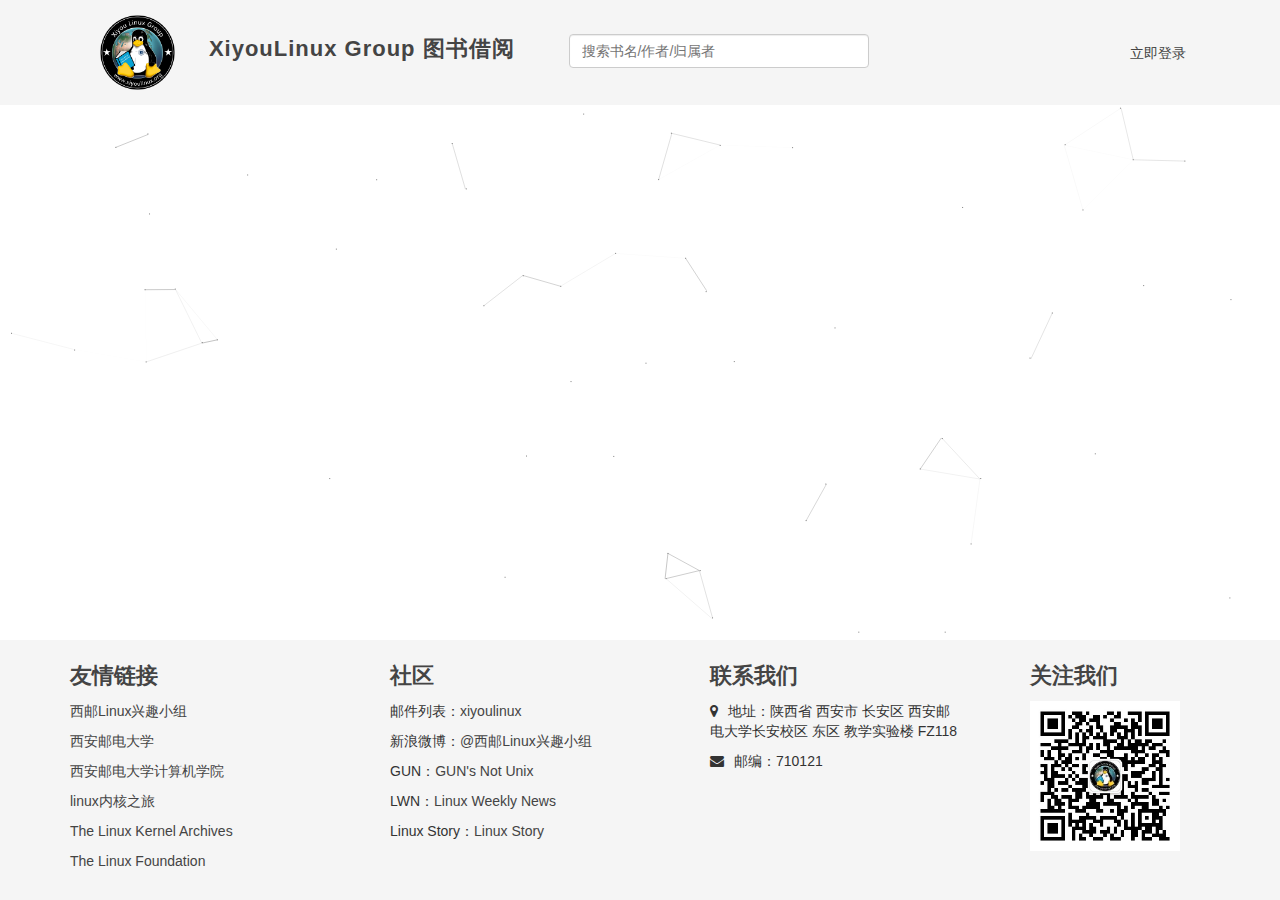
==== index.html @ e9f60d25 "修改" ====
<!DOCTYPE html>
<html lang="en">

<head>
    <meta charset="UTF-8">
    <title>linux图书管理</title>
    <meta name="viewport" content="width=device-width,inital-scale=1,maxmum-scale=1,user-scalable=no">
    <meta http-equiv="X-UA-Compatible" content="IE=edge,chrome=1">
    <meta name="HandleFriendly" content="true">
    <!--font-awesome矢量图标-->
    <link href="font-awesome-4.7.0/css/font-awesome.min.css" rel="stylesheet">
    <link href="css/bootstrap.min.css" rel="stylesheet">
    <link href="css/index.css" rel="stylesheet">
</head>

<body>
    <header>
        <div id="hea">
            <img id="index_head" src="img/index_head.png" />
            <a id="head" href="index.html">XiyouLinux Group 图书借阅</a>
            <div id="index_input">
                <input type="text" placeholder="搜索书名/作者/归属者">
            </div>
            <a id="index_sign">立即登录</a>
        </div>
    </header>
    <footer>
        <div class="rows">
            <div class="col-xs-6 col-md-3">
                <p class="footer_head">友情链接</p>
                <p><a>西邮Linux兴趣小组</a></p>
                <p><a>西安邮电大学</a></p>
                <p><a>西安邮电大学计算机学院</a></p>
                <p><a>linux内核之旅</a></p>
                <p><a>The Linux Kernel Archives</a></p>
                <p><a>The Linux Foundation</a></p>
            </div>
            <div class="col-xs-6 col-md-3">
                <p class="footer_head">社区</p>
                <p>邮件列表：<a>xiyoulinux</a></p>
                <p>新浪微博：<a>@西邮Linux兴趣小组</a></p>
                <p>GUN：<a>GUN's Not Unix</a></p>
                <p>LWN：<a>Linux Weekly News</a></p>
                <p>Linux Story：<a>Linux Story</a></p>
            </div>
            <div class="col-xs-6 col-md-3">
                <p class="footer_head">联系我们</p>
                <p><span><i class="fa fa-map-marker"></i>地址：陕西省 西安市 长安区 西安邮电大学长安校区 东区 教学实验楼 FZ118</span></p>
                <p><span><i class="fa fa-envelope"></i>邮编：710121</span></p>
            </div>
            <div class="col-xs-6 col-md-3">
                <p class="footer_head">关注我们</p>
                <img src="img/weixin.jpg">
            </div>
            <div style="clear: both;height:0;"></div>
        </div>
    </footer>
    <script type="text/javascript" src="js/jquery.min.js"></script>
    <script type="text/javascript" src="js/bootstrap.min.js"></script>
    <script type="text/javascript" src="js/1.js"></script>
</body>

</html>
---- css/index.css ----
#hea {
    width: 100%;
    background-color: #f5f5f5;
    position: relative;
}

#index_head {
    width: 75px;
    height: 75px;
    margin: 15px;
    margin-left: 100px;
}

#head {
    display: inline-block;
    margin-left: 15px;
    font-size: 22px;
    color: #444;
    font-weight: bold;
    letter-spacing: 1px;
}

#head:hover {
    text-decoration: none;
    color: #111;
}

#index_input input {
    padding: 6px 12px;
    display: inline-block;
    border: 1px solid #ccc;
    border-radius: 4px;
    color: #555;
    margin-left: 50px;
    width: 50%;
    box-shadow: inset 0 1px 1px rgba(0, 0, 0, 0.075);
    transition: width 0.25s ease-in-out;
    -webkit-transition: width 0.25s ease-in-out;
}

#index_input {
    display: inline-block;
    width: 600px;
}

#index_input input:focus {
    width: 100%;
    box-shadow: 0;
    border: 0;
}

#index_sign {
    display: inline-block;
    color: #444;
    font-size: 14px;
    padding: 5px 13px;
    right: 80px;
    border: 1px solid transparent;
    position: absolute;
    top: 35%;
    transition: 0.2s ease-in-out;
    -moz-transition: 0.2s ease-in-out;
    -webkit-transition: 0.2s ease-in-out;
    -o-transition: 0.2s ease-in-out;
}

#index_sign:hover {
    text-decoration: none;
    background-color: #F3F3F3;
    cursor: pointer;
    border-color: #009a61;
    border-radius: 4px;
    box-shadow: inset 0 1px 1px rgba(0, 0, 0, 0.075);
}

footer {
    background-color: #f5f5f5;
    position: absolute;
    bottom: 0;
    width: 100%;
}

footer .footer_head {
    font-size: 22px;
    font-weight: bold;
    color: #444;
    margin-bottom: 10px;
}

footer a {
    color: #444;
}

footer a:hover {
    text-decoration: none;
    color: #009a61;
}

footer img {
    width: 150px;
    height: 150px;
}

footer .rows div {
    margin: 20px 0;
    padding: 0 0 0 70px;
    height: 220px;
}

footer .rows div p i {
    margin-right: 10px;
}
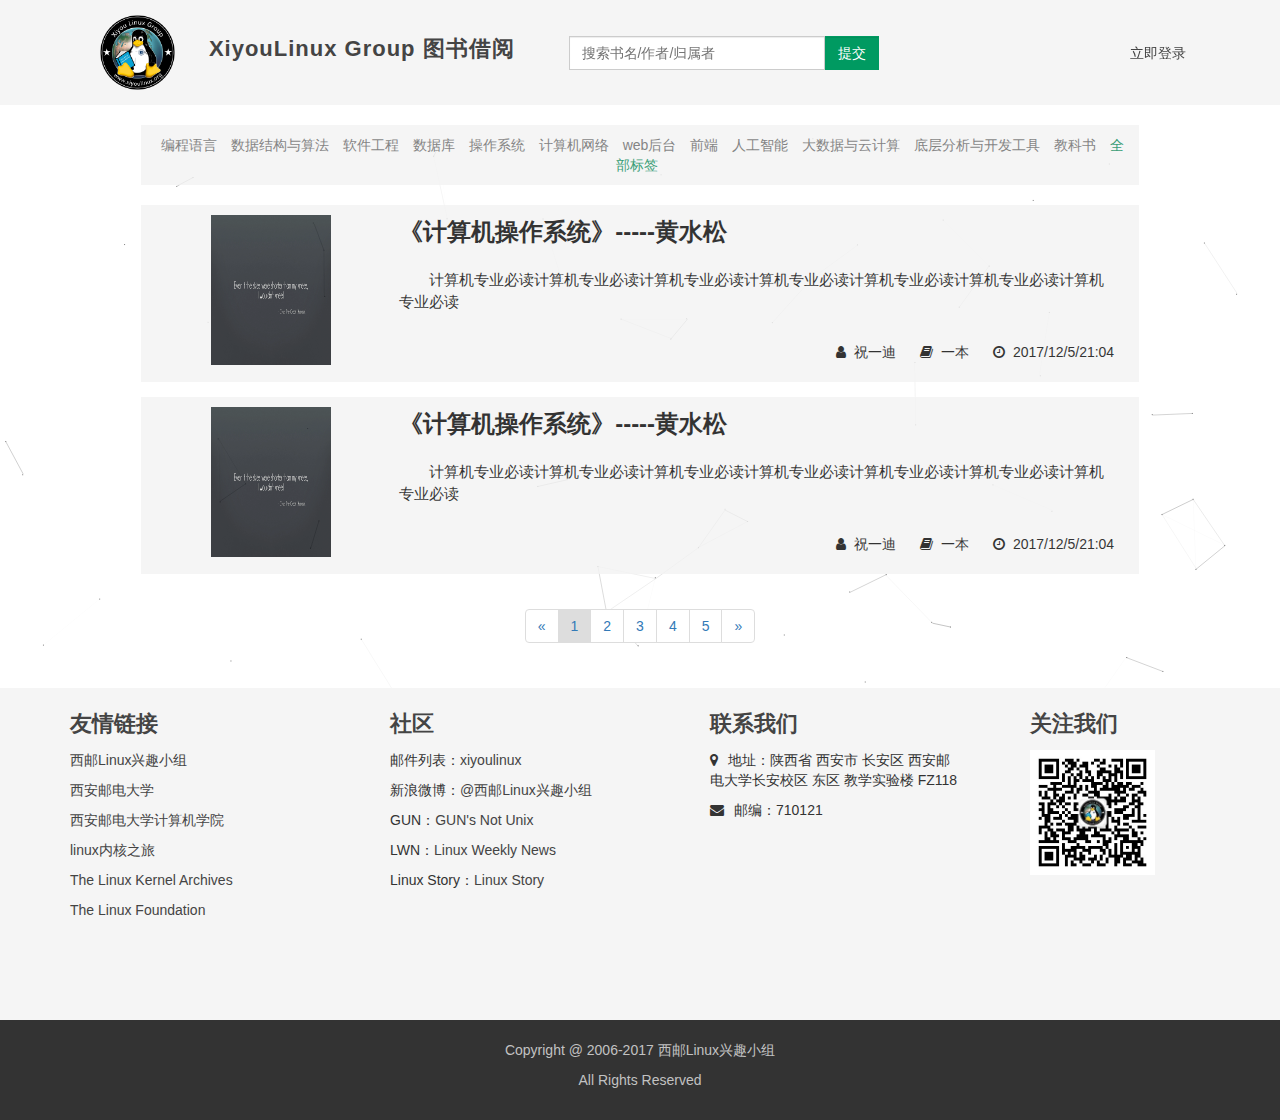
==== commit 5de7ab1d: "修改了未登录页面响应式布局的一点问题" ====
--- a/index.html
+++ b/index.html
@@ -20,10 +20,71 @@
             <a id="head" href="index.html">XiyouLinux Group 图书借阅</a>
             <div id="index_input">
                 <input type="text" placeholder="搜索书名/作者/归属者">
+                <button class="btn btn-link">提交</button>
             </div>
             <a id="index_sign">立即登录</a>
         </div>
     </header>
+    <div id="main">
+        <div id="tag">
+            <a>编程语言</a>
+            <a>数据结构与算法</a>
+            <a>软件工程</a>
+            <a>数据库</a>
+            <a>操作系统</a>
+            <a>计算机网络</a>
+            <a>web后台</a>
+            <a>前端</a>
+            <a>人工智能</a>
+            <a>大数据与云计算</a>
+            <a>底层分析与开发工具</a>
+            <a>教科书</a>
+            <a id="tag_all">全部标签</a>
+        </div>
+        <div id="left">
+            <div class="rows">
+                <div class="col-xs-12 col-md-3 book_img">
+                    <img src="img/book0.jpeg">
+                </div>
+                <div class="book_info col-xs-12 col-md-9">
+                    <p>《计算机操作系统》-----黄水松</p>
+                    <p>计算机专业必读计算机专业必读计算机专业必读计算机专业必读计算机专业必读计算机专业必读计算机专业必读</p>
+                    <p><span><i class="fa fa-user"></i>祝一迪</span>
+                        <span><i class="fa fa-book"></i>一本</span>
+                        <span><i class="fa fa-clock-o"></i>2017/12/5/21:04</span>
+                    </p>
+                </div>
+                <div style="clear:both"></div>
+            </div>
+            <div class="rows">
+                <div class="col-xs-12 col-md-3">
+                    <img src="img/book0.jpeg">
+                </div>
+                <div class="book_info col-xs-12 col-md-9">
+                    <p>《计算机操作系统》-----黄水松</p>
+                    <p>计算机专业必读计算机专业必读计算机专业必读计算机专业必读计算机专业必读计算机专业必读计算机专业必读</p>
+                    <p><span><i class="fa fa-user"></i>祝一迪</span>
+                        <span><i class="fa fa-book"></i>一本</span>
+                        <span><i class="fa fa-clock-o"></i>2017/12/5/21:04</span>
+                    </p>
+                </div>
+                <div style="clear:both"></div>
+            </div>
+            <div id="index_pingination">
+                <ul class="pagination">
+                    <li><a href="#">&laquo;</a></li>
+                    <li class="pa_in"><a href="#">1</a></li>
+                    <li><a href="#">2</a></li>
+                    <li><a href="#">3</a></li>
+                    <li><a href="#">4</a></li>
+                    <li><a href="#">5</a></li>
+                    <li><a href="#">&raquo;</a></li>
+                </ul>
+            </div>
+        </div>
+        <div style="clear:both"></div>
+    </div>
+
     <footer>
         <div class="rows">
             <div class="col-xs-6 col-md-3">
@@ -54,6 +115,10 @@
             </div>
             <div style="clear: both;height:0;"></div>
         </div>
+        <div id="foot">
+            <p>Copyright @ 2006-2017 西邮Linux兴趣小组 </p>
+            <p>All Rights Reserved</p>
+        </div>
     </footer>
     <script type="text/javascript" src="js/jquery.min.js"></script>
     <script type="text/javascript" src="js/bootstrap.min.js"></script>
--- a/css/index.css
+++ b/css/index.css
@@ -1,3 +1,15 @@
+* {
+    padding: 0;
+    margin: 0;
+}
+
+a {
+    cursor: pointer;
+}
+
+
+/* header */
+
 #hea {
     width: 100%;
     background-color: #f5f5f5;
@@ -29,24 +41,31 @@
     padding: 6px 12px;
     display: inline-block;
     border: 1px solid #ccc;
-    border-radius: 4px;
     color: #555;
     margin-left: 50px;
-    width: 50%;
+    width: 40%;
     box-shadow: inset 0 1px 1px rgba(0, 0, 0, 0.075);
     transition: width 0.25s ease-in-out;
     -webkit-transition: width 0.25s ease-in-out;
+    float: left;
+}
+
+#index_input button {
+    display: inline;
+    background-color: #009a61;
+    color: white;
+    text-decoration: none;
+    box-shadow: inset 0 1px 1px rgba(0, 0, 0, 0.075);
 }
 
 #index_input {
     display: inline-block;
-    width: 600px;
+    width: 50%;
 }
 
 #index_input input:focus {
-    width: 100%;
-    box-shadow: 0;
-    border: 0;
+    width: 75%;
+    outline: 0;
 }
 
 #index_sign {
@@ -67,16 +86,133 @@
 #index_sign:hover {
     text-decoration: none;
     background-color: #F3F3F3;
-    cursor: pointer;
     border-color: #009a61;
     border-radius: 4px;
     box-shadow: inset 0 1px 1px rgba(0, 0, 0, 0.075);
 }
 
+
+/* 中间 */
+
+#main {
+    width: 78%;
+    margin: 20px auto;
+}
+
+#tag {
+    width: 100%;
+    height: auto;
+    padding: 10px 10px;
+    opacity: 0.8;
+    background-color: #F3F3F3;
+    text-align: center;
+    margin-bottom: 20px;
+}
+
+#tag a {
+    color: #666;
+    padding: 8px 5px;
+}
+
+#tag a:hover {
+    color: #222;
+    text-decoration: none;
+}
+
+#tag #tag_all {
+    color: #028654;
+}
+
+#tag #tag_all:hover {
+    background-color: #ddd;
+    border-radius: 4px;
+}
+
+
+/* 中间内容 */
+
+#left {
+    padding: 0;
+    color: black;
+}
+
+#left .rows {
+    height: auto;
+    padding: 10px 10px;
+    opacity: 0.8;
+    background-color: #F3F3F3;
+    margin: 0;
+    margin-bottom: 15px;
+    border-left: 5px solid transparent;
+}
+
+#left .rows:hover {
+    border-left-color: #009a61;
+}
+
+#left .book_img {
+    padding-right: 0;
+}
+
+#left img {
+    width: 120px;
+    height: 150px;
+    margin-left: 40px;
+}
+
+#left .book_info {
+    margin: 0;
+    padding-left: 0;
+}
+
+#left .book_info p {
+    width: auto;
+}
+
+#left .book_info p:nth-of-type(1) {
+    font-size: 24px;
+    font-weight: bold;
+    color: black;
+    margin-bottom: 20px;
+}
+
+#left .book_info p:nth-of-type(2) {
+    text-indent: 2em;
+    font-size: 15px;
+    color: black;
+}
+
+#left .book_info p:nth-of-type(3) {
+    text-align: right;
+    margin-top: 30px;
+}
+
+#left .book_info p:nth-of-type(3) span {
+    margin-left: 20px;
+}
+
+#left .book_info p:nth-of-type(3) span i {
+    margin-right: 8px;
+}
+
+
+/* 分页 */
+
+#left #index_pingination {
+    background-color: transparent;
+    margin: 0 auto;
+    text-align: center;
+}
+
+#left #index_pingination .pa_in a {
+    background-color: #ddd;
+}
+
+
+/* footer */
+
 footer {
     background-color: #f5f5f5;
-    position: absolute;
-    bottom: 0;
     width: 100%;
 }
 
@@ -97,16 +233,57 @@
 }
 
 footer img {
-    width: 150px;
-    height: 150px;
+    width: 50%;
+}
+
+footer .rows {
+    padding: 20px 0 0 0;
 }
 
 footer .rows div {
-    margin: 20px 0;
     padding: 0 0 0 70px;
-    height: 220px;
+    height: 312px;
 }
 
 footer .rows div p i {
     margin-right: 10px;
+}
+
+footer #foot {
+    background-color: #333;
+    padding: 20px 0;
+}
+
+footer #foot p {
+    text-align: center;
+    color: #c2c2c2;
+}
+
+@media screen and (max-width:768px) {
+    #hea img {
+        height: 50px;
+        width: 50px;
+        margin: 15px;
+    }
+    #head {
+        font-size: 20px;
+    }
+    #index_input {
+        width: 90%;
+        margin-top: 10px;
+        margin-bottom: 20px;
+    }
+    #index_input input:focus {
+        width: 63%;
+    }
+    #index_sign {
+        right: 5%;
+        top: 30%;
+    }
+}
+
+@media screen and (max-width:426px) {
+    footer .rows div {
+        padding: 0 0 0 10px;
+    }
 }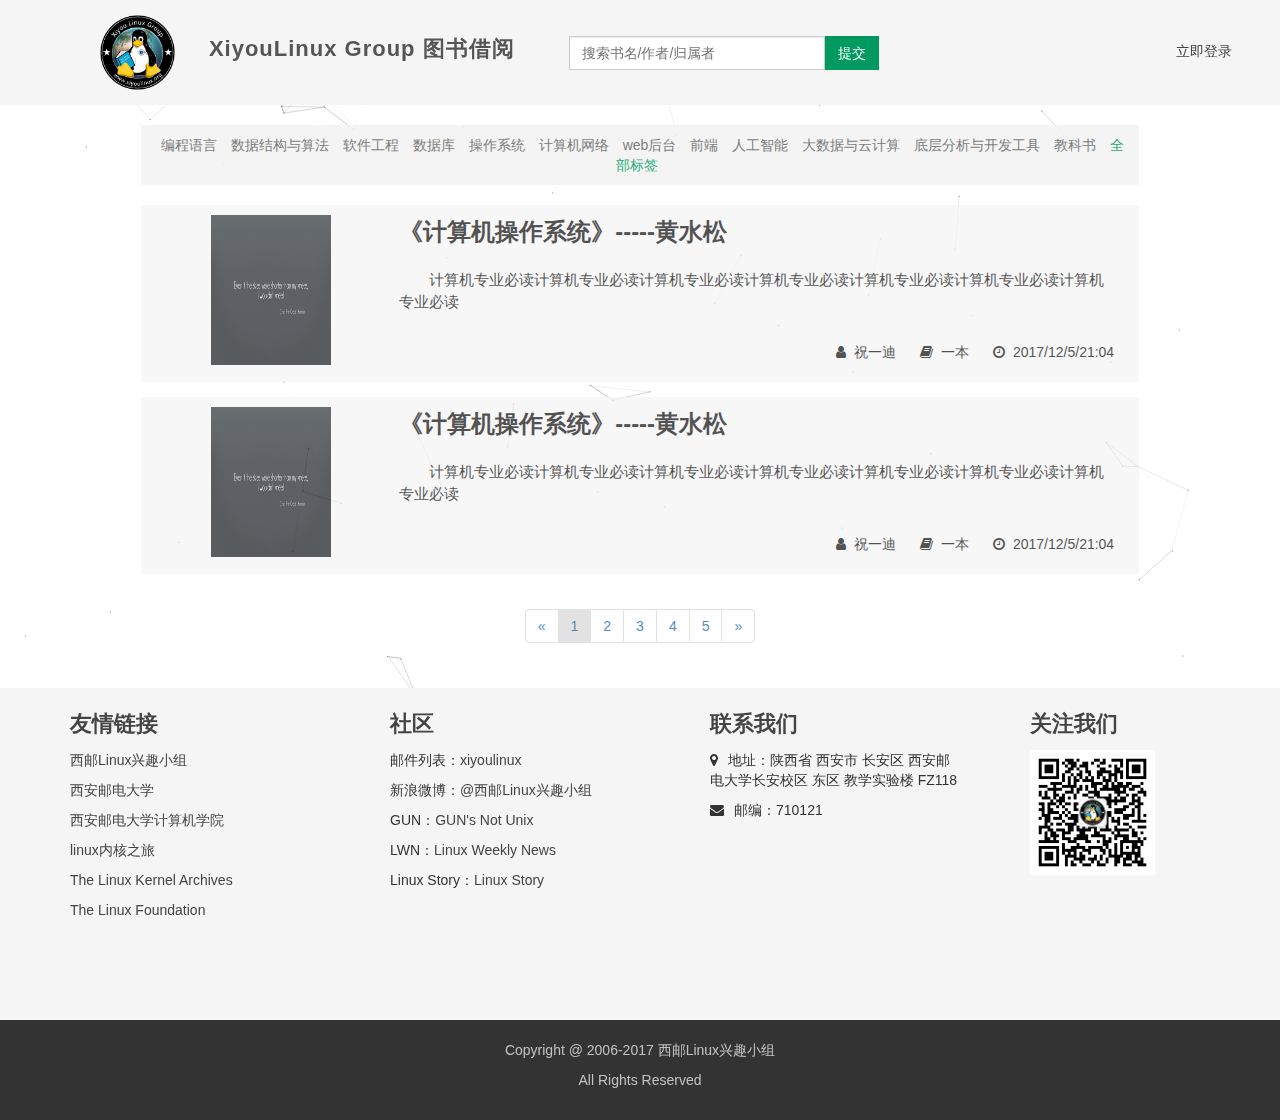
==== commit dad6dfec: "mybooks.html finish" ====
--- a/index.html
+++ b/index.html
@@ -122,7 +122,7 @@
     </footer>
     <script type="text/javascript" src="js/jquery.min.js"></script>
     <script type="text/javascript" src="js/bootstrap.min.js"></script>
-    <script type="text/javascript" src="js/1.js"></script>
+    <script type="text/javascript" src="js/canvas1.js"></script>
 </body>
 
 </html>--- a/css/index.css
+++ b/css/index.css
@@ -13,7 +13,6 @@
 #hea {
     width: 100%;
     background-color: #f5f5f5;
-    position: relative;
 }
 
 #index_head {
@@ -27,14 +26,14 @@
     display: inline-block;
     margin-left: 15px;
     font-size: 22px;
-    color: #444;
+    color: #555;
     font-weight: bold;
     letter-spacing: 1px;
 }
 
 #head:hover {
     text-decoration: none;
-    color: #111;
+    color: black;
 }
 
 #index_input input {
@@ -73,10 +72,7 @@
     color: #444;
     font-size: 14px;
     padding: 5px 13px;
-    right: 80px;
     border: 1px solid transparent;
-    position: absolute;
-    top: 35%;
     transition: 0.2s ease-in-out;
     -moz-transition: 0.2s ease-in-out;
     -webkit-transition: 0.2s ease-in-out;
@@ -97,13 +93,13 @@
 #main {
     width: 78%;
     margin: 20px auto;
+    opacity: .85;
 }
 
 #tag {
     width: 100%;
     height: auto;
     padding: 10px 10px;
-    opacity: 0.8;
     background-color: #F3F3F3;
     text-align: center;
     margin-bottom: 20px;
@@ -120,7 +116,7 @@
 }
 
 #tag #tag_all {
-    color: #028654;
+    color: #009a61;
 }
 
 #tag #tag_all:hover {
@@ -165,46 +161,46 @@
     padding-left: 0;
 }
 
-#left .book_info p {
+.book_info p {
     width: auto;
 }
 
-#left .book_info p:nth-of-type(1) {
+.book_info p:nth-of-type(1) {
     font-size: 24px;
     font-weight: bold;
     color: black;
     margin-bottom: 20px;
 }
 
-#left .book_info p:nth-of-type(2) {
+.book_info p:nth-of-type(2) {
     text-indent: 2em;
     font-size: 15px;
     color: black;
 }
 
-#left .book_info p:nth-of-type(3) {
+.book_info p:nth-of-type(3) {
     text-align: right;
     margin-top: 30px;
 }
 
-#left .book_info p:nth-of-type(3) span {
+.book_info p:nth-of-type(3) span {
     margin-left: 20px;
 }
 
-#left .book_info p:nth-of-type(3) span i {
+.book_info p:nth-of-type(3) span i {
     margin-right: 8px;
 }
 
 
 /* 分页 */
 
-#left #index_pingination {
+#index_pingination {
     background-color: transparent;
     margin: 0 auto;
     text-align: center;
 }
 
-#left #index_pingination .pa_in a {
+#index_pingination .pa_in a {
     background-color: #ddd;
 }
 
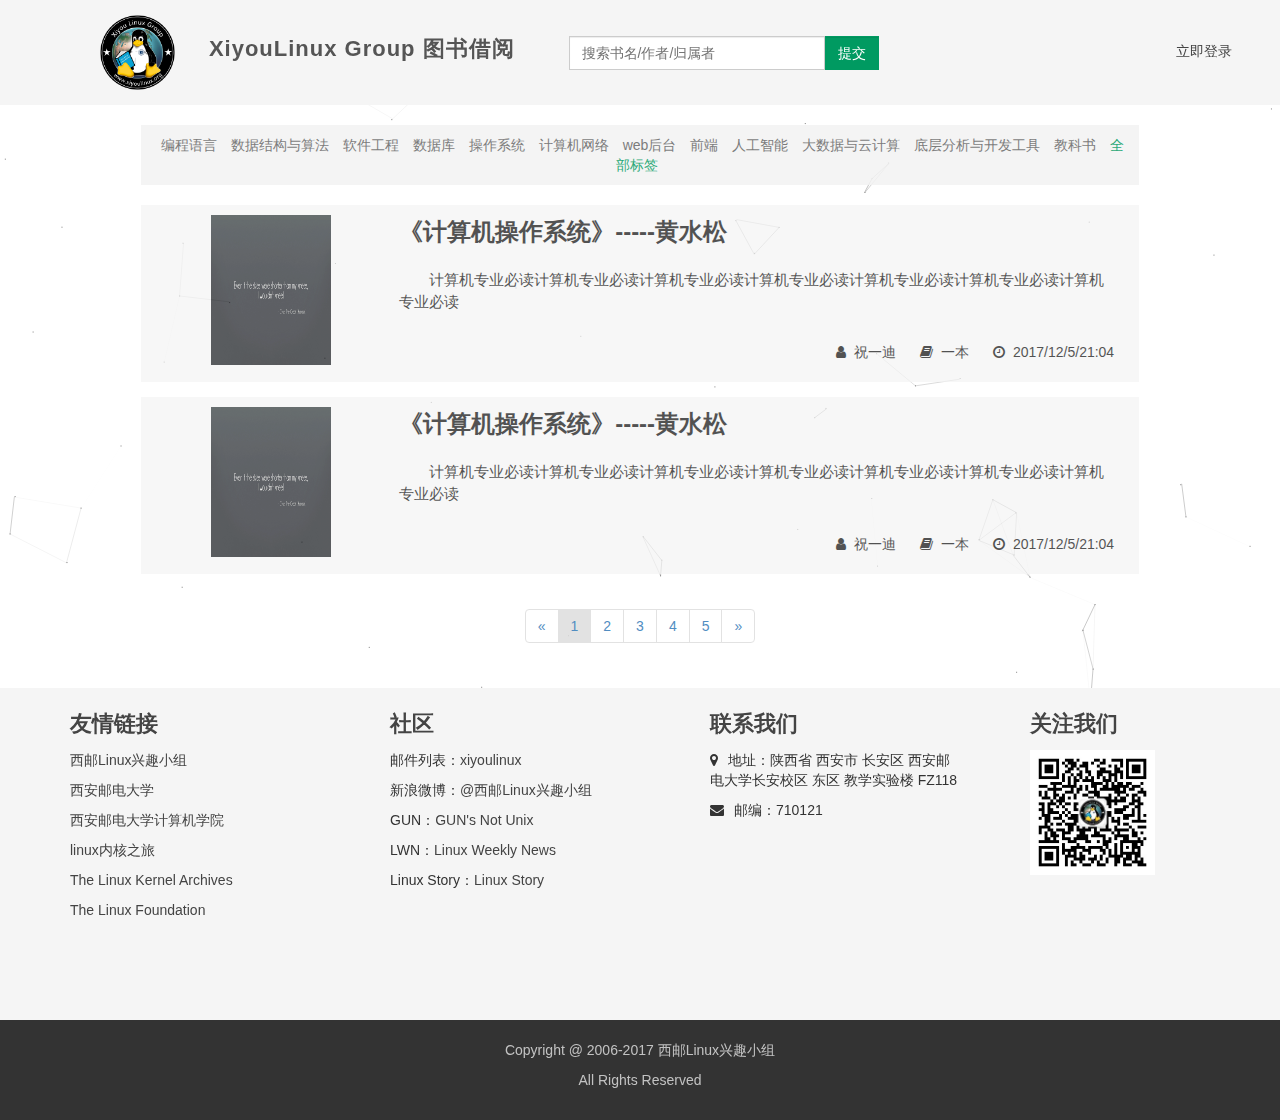
==== commit 378075a1: "小改" ====
--- a/index.html
+++ b/index.html
@@ -19,8 +19,9 @@
             <img id="index_head" src="img/index_head.png" />
             <a id="head" href="index.html">XiyouLinux Group 图书借阅</a>
             <div id="index_input">
-                <input type="text" placeholder="搜索书名/作者/归属者">
-                <button class="btn btn-link">提交</button>
+                <form>
+                    <input type="text" placeholder="搜索书名/作者/归属者">
+                    <button class="btn btn-link">提交</button></form>
             </div>
             <a id="index_sign">立即登录</a>
         </div>
